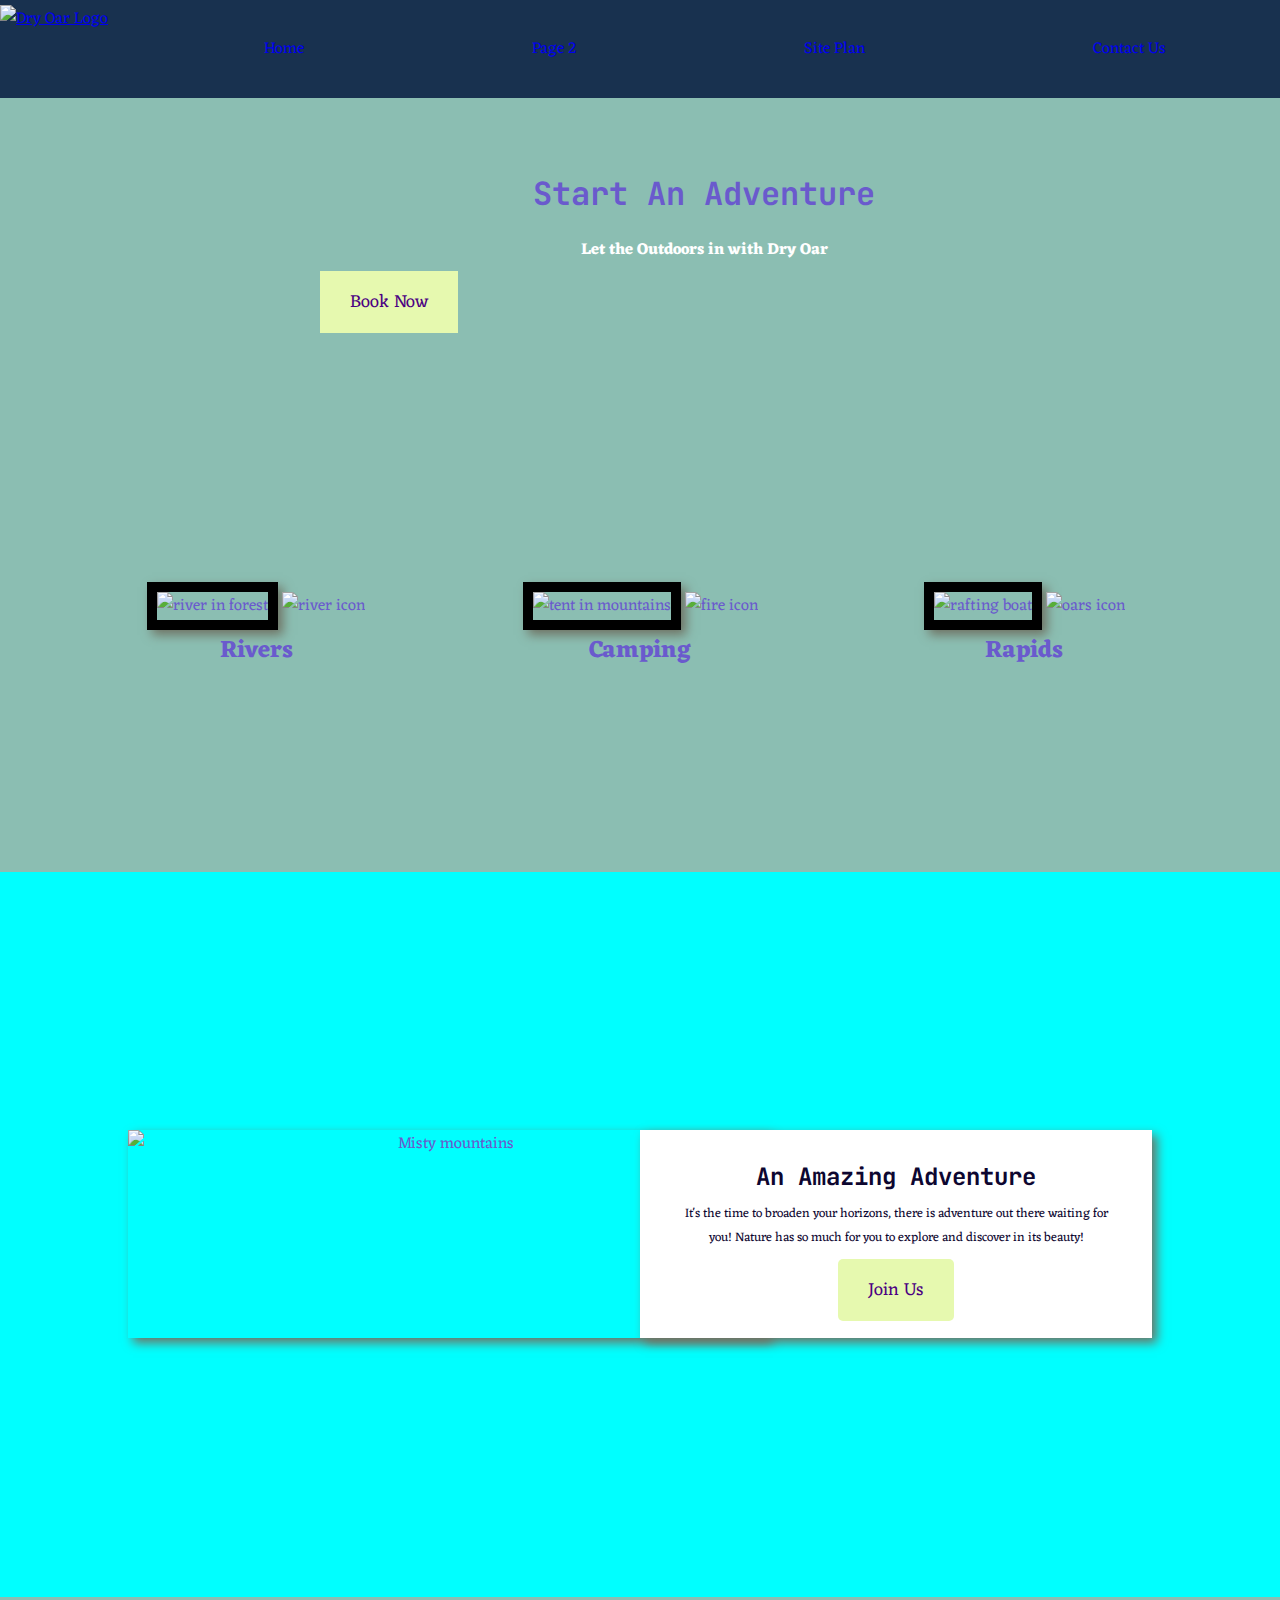
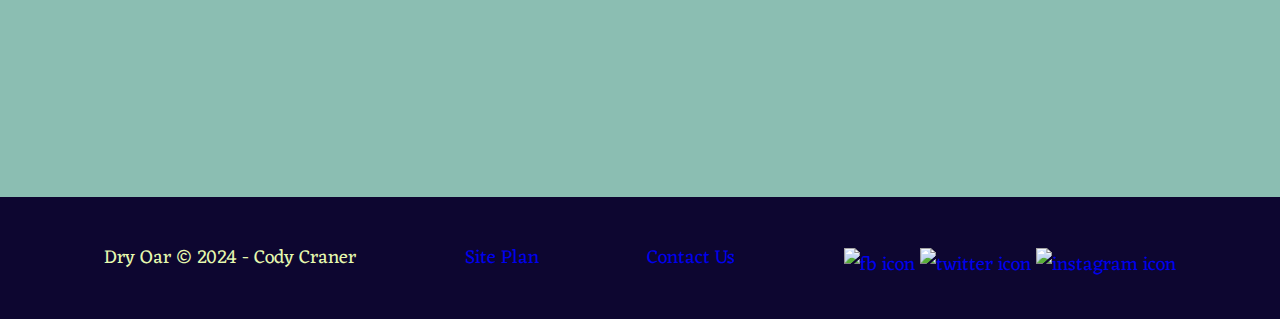
==== wwr/index.html @ 912b02cd "remade repository" ====
<!DOCTYPE html>
<html lang="en">
<head>
    <meta charset="UTF-8">
    <meta name="viewport" content="width=device-width, initial-scale=1.0">
    <title>Dry Oar Boating</title>
    <link rel="stylesheet" href="styles/style.css">
</head>
<body>
<div id ="content">
    <header>
        <a id="logo_id" href="index.html">
            <img class="logo" src="https://byui-wdd.github.io/wdd130/rafting_images/dryoarlogo.png" alt="Dry Oar Logo">
        </a>
        <nav>
            <a href="index.html">Home</a>
            <a href="#">Page 2</a>
            <a href="site-plan-rafting.html">Site Plan</a>
            <a href="contactus.html">Contact Us</a>
        </nav>
    </header>
    
    
    <div id="hero">
        <div id="hero-box">
            <img id="hero-img" src="https://byui-wdd.github.io/wdd130/rafting_images/hero.png" alt="People enjoying white water rafting">
        </div>
        <section id="hero-msg">
            <h1 class="home-title">Start An Adventure</h1>
            <h4>Let the Outdoors in with Dry Oar </h4>
            <div class='button-box'>
                <a class='book' href="contactus.html">Book Now</a>
            </div>
        </section>
    </div>
    
    <main class = "home-grid">
        <section class="rivers-card">
            <img class="card-img" src="https://byui-wdd.github.io/wdd130/rafting_images/rivers.jpg" alt="river in forest">
            <img class="icon" src="https://byui-wdd.github.io/wdd130/rafting_images/river_icon.png" alt="river icon">
            <h2>Rivers</h2>
        </section>
        <section class="camping-card">
            <img class="card-img" src="https://byui-wdd.github.io/wdd130/rafting_images/camping.jpg" alt="tent in mountains">
            <img class="icon" src="https://byui-wdd.github.io/wdd130/rafting_images/fire_icon.png" alt="fire icon">
            <h2>Camping</h2>
        </section>
        <section class="rapids-card">
            <img class="card-img" src="https://byui-wdd.github.io/wdd130/rafting_images/rapids.jpg" alt="rafting boat">
            <img class="icon" src="https://byui-wdd.github.io/wdd130/rafting_images/oars.png" alt="oars icon">
            <h2>Rapids</h2>
        </section>
        <div id = "background"></div>
        <img class="mountains" src="https://byui-wdd.github.io/wdd130/rafting_images/mountains.jpg" alt="Misty mountains">
        <section class="msg">
            <h2>An Amazing Adventure</h2>
            <p>It's the time to broaden your horizons, there is adventure out there waiting for you! Nature has so much for you to explore and discover in its beauty! </p>
            <a class='join' href="rivers.html">Join Us</a>
        </section>
    </main>
    <footer>
        <p>Dry Oar &copy; 2024 - Cody Craner</p>
        <p><a href="site-plan-rafting.html" >Site Plan</a></p>
        <p><a href="contactus.html">Contact Us</a></p>
        <div class="social">
            <a href="https://facebook.com" target="_blank">
                <img src="https://byui-wdd.github.io/wdd130/rafting_images/facebook.png" alt="fb icon">
            </a>
            <a href="https://twitter.com" target="_blank">
                <img src="https://byui-wdd.github.io/wdd130/rafting_images/twitter.png"  alt="twitter icon">
            </a>
            <a href="https://instagram.com" target="_blank">
                <img src="https://byui-wdd.github.io/wdd130/rafting_images/instagram.png" alt="instagram icon">
            </a>
        </div>
    
    </footer>
</div>
</body>
</html>
---- wwr/styles/style.css ----
@import url('https://fonts.googleapis.com/css2?family=IM+Fell+French+Canon&family=Lato:ital,wght@0,400;0,700;1,400&display=swap');
@import url('https://fonts.googleapis.com/css2?family=Eczar:wght@400..800&family=JetBrains+Mono:ital,wght@0,100..800;1,100..800&display=swap');
:root{
--heading-font: "JetBrains Mono", "sans-serif";
--paragraph-font: Eczar, Helvetica, sans-serif;
}

#content{
    max-width: 1600px;
    margin: 0 auto;
    font-family: var(--paragraph-font) ;
   
}
header{
    display: grid;
    grid-template-columns: 150px auto;
}

nav{
    display: flex;
    justify-content: space-around;
}
h2{
    margin: 0;
}
.home-title{
    font-family: var(--heading-font) ;
    font-size: 2em;
    margin-top: 10px;
}

.msg h2{
    font-family: var(--heading-font) ;
}

#background {
    height: 725px;
    background-color: aqua;
    color: black;
    grid-column: 1/11;
    grid-row: 4/9;

}
body{
    background-color: #8BBEB2 ;
    color: slateblue;
    margin: 0;
    padding: 0;
}
header{
    background-color: #18314F ;
    border: 5px;
    color: blueviolet;
}
#logo_id{
    padding-top: 5px;
}
nav a{
    text-decoration: none;
    text-align: center;
    padding: 35px;

}
.rivers-card, .camping-card, .rapids-card{
    margin: 200px 0;
}

nav a:hover{
    background-color: #E6F9AF;
    color: darkcyan;
}
#hero{
    width: 100%;
    padding: 5%;
    display: grid;
    grid-template-columns: 1fr 3fr 1fr;
    margin-top: -100px;

}
#hero-box{
    grid-column: 1/4;
    grid-row: 1/3;
    z-index: -1;
}
#hero-msg{
    grid-column: 2/3;
    grid-row: 1/2;
    margin-top: 100px;
}
#hero-msg h1{
    text-align: center;
}
#hero-msg h4{
    text-align: center;
    color: white;
}
.buttonbox{
    text-align: center;
}
main{
    text-align: center;

}
.home-grid{
    display: grid;
    grid-template-columns: repeat(10, 1fr);

}
main section img{
    box-sizing: border-box;
}
.card-img{
    border: 10px solid black;
    transition: transform .5s;
    box-shadow: 5px 5px 10px #6f7364;

}
.card-img:hover{
    opacity: .6;
    transform: scale(1.1);
}
.card-img, .mountains{
    width: 100%;
}
.rivers-card{
    grid-column: 2/4;
    grid-row: 2/3;

}
.camping-card{
    grid-column: 5/7;
    grid-row: 2/3;
}
.rapids-card{
    grid-column: 8/10;
    grid-row: 2/3;
}
.mountains{
    grid-column: 2/7;
    grid-row: 5/8;
    box-shadow: 5px 5px 10px #6f7364;
}

footer{
    background-color: #0D0630;
    color: #E6F9AF;
    font-size: 1.2em;
    padding: 25px 50px;
    margin-top: 200px;
    display: flex;
    justify-content: space-around;
    align-items: center;
    
}
footer a{
    text-decoration: none;
    
}
footer .social img{
    padding-top: 15px;

}
.msg{
    background-color: white;
    color: #0D0630;
    text-decoration: none;
    line-height: 1.5em;
    padding: 35px;
    grid-column: 6/10;
    grid-row: 6/7;
    box-shadow: 5px 5px 10px #6f7364;
    
}
.msg p{
    font-size: .8em;
    padding-bottom: 15px;
}

.join{
    background-color: #E6F9AF;
    color: indigo;
    text-decoration: none;
    font-size: 18px;
    padding: 15px 30px;
    margin-top: 50px;
    border-radius: 5px;
}
.book{
    background-color: #E6F9AF;
    color: indigo;
    text-decoration: none;
    font-size: 18px;
    padding: 15px 30px;
    margin-top: 50px;

}
.icon{
    width: 80px ;
    padding-top: 10px;
    }
.logo{
    width: 80px;
}


@media screen and (max-width: 900px) {
    #hero, .home-grid {
        display: block;
        height: auto;
    }
    nav, footer {
        flex-direction: column;
    }
    nav a {
        display: block;
        padding: 15px;
    }
    #hero {
        margin-top: 0;
    }
    #hero-msg {
        margin-top: 0;
    }
    #hero-msg h4 {
        display: none;
    }
    #hero-msg h1 {
        color: #6f7364;
    }
    .home-title {
        font-size: 25px;
    }
    .rivers-card, .camping-card, .rapids-card { 
        margin: 50px auto;
        width: 60%;
    }
    #background {
        display: none;
    }
    .mountains, .msg {
        width: 80%;
        display: block;
        margin: 0 auto;
    }
    footer {
        margin-top: 25px;
    }
}
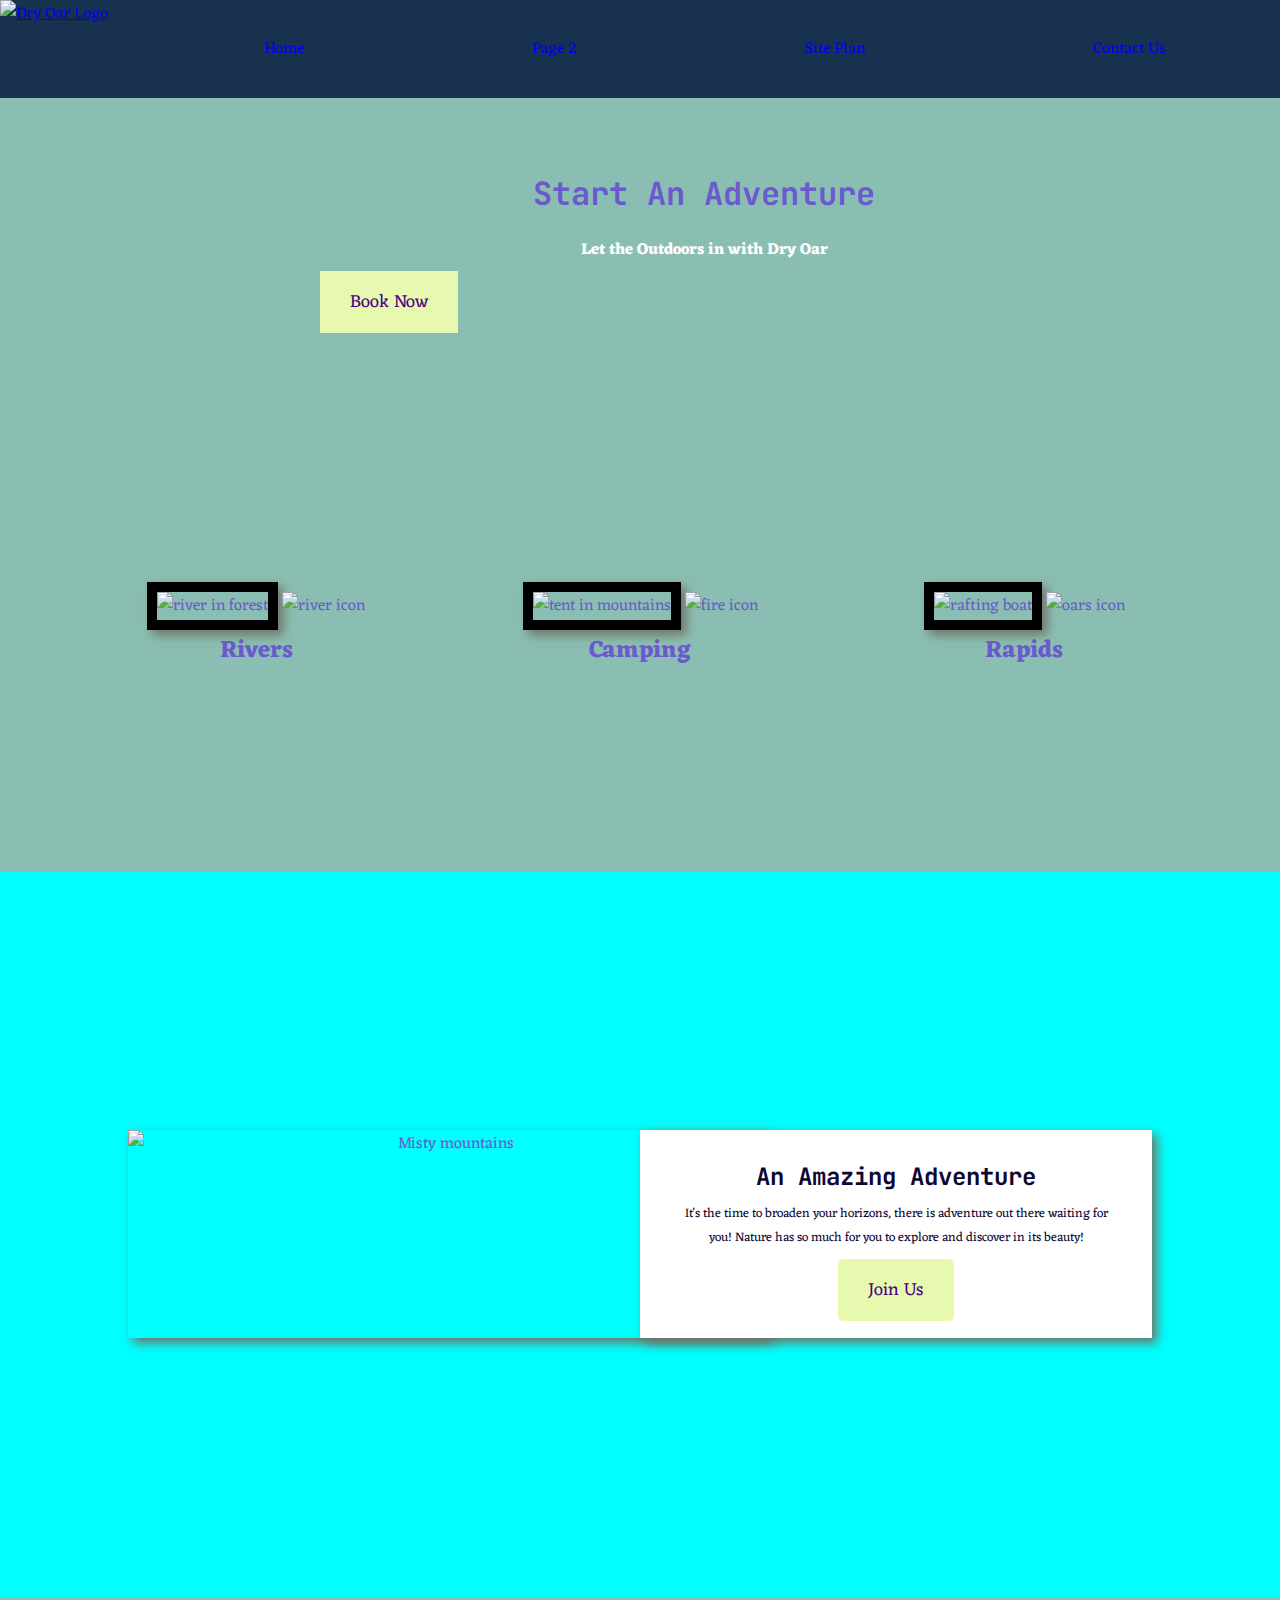
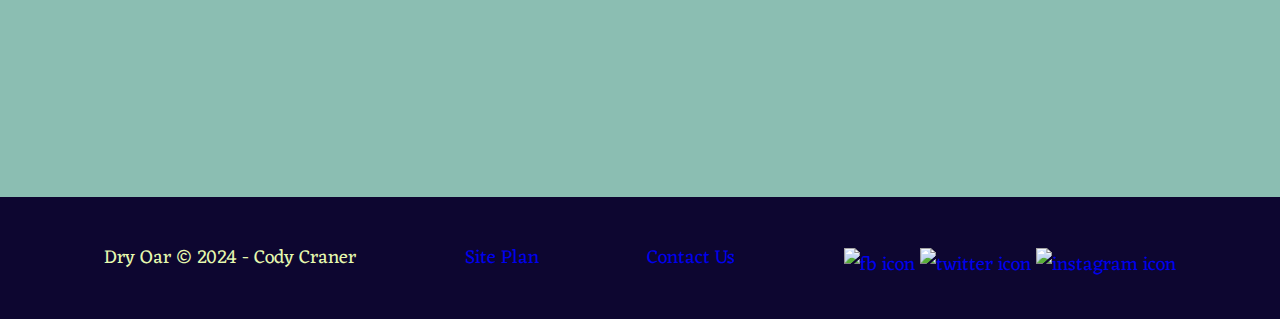
==== commit 17fa9f05: "Added FAQ page" ====
--- a/wwr/index.html
+++ b/wwr/index.html
@@ -7,7 +7,7 @@
     <link rel="stylesheet" href="styles/style.css">
 </head>
 <body>
-<div id ="content">
+<div class ="content">
     <header>
         <a id="logo_id" href="index.html">
             <img class="logo" src="https://byui-wdd.github.io/wdd130/rafting_images/dryoarlogo.png" alt="Dry Oar Logo">
--- a/wwr/styles/style.css
+++ b/wwr/styles/style.css
@@ -5,7 +5,7 @@
 --paragraph-font: Eczar, Helvetica, sans-serif;
 }
 
-#content{
+.content{
     max-width: 1600px;
     margin: 0 auto;
     font-family: var(--paragraph-font) ;
@@ -52,7 +52,7 @@
     border: 5px;
     color: blueviolet;
 }
-#logo_id{
+.logo_id{
     padding-top: 5px;
 }
 nav a{
@@ -201,6 +201,9 @@
 .logo{
     width: 80px;
 }
+.faq-text{
+    padding: 10%;
+}
 
 
 @media screen and (max-width: 900px) {
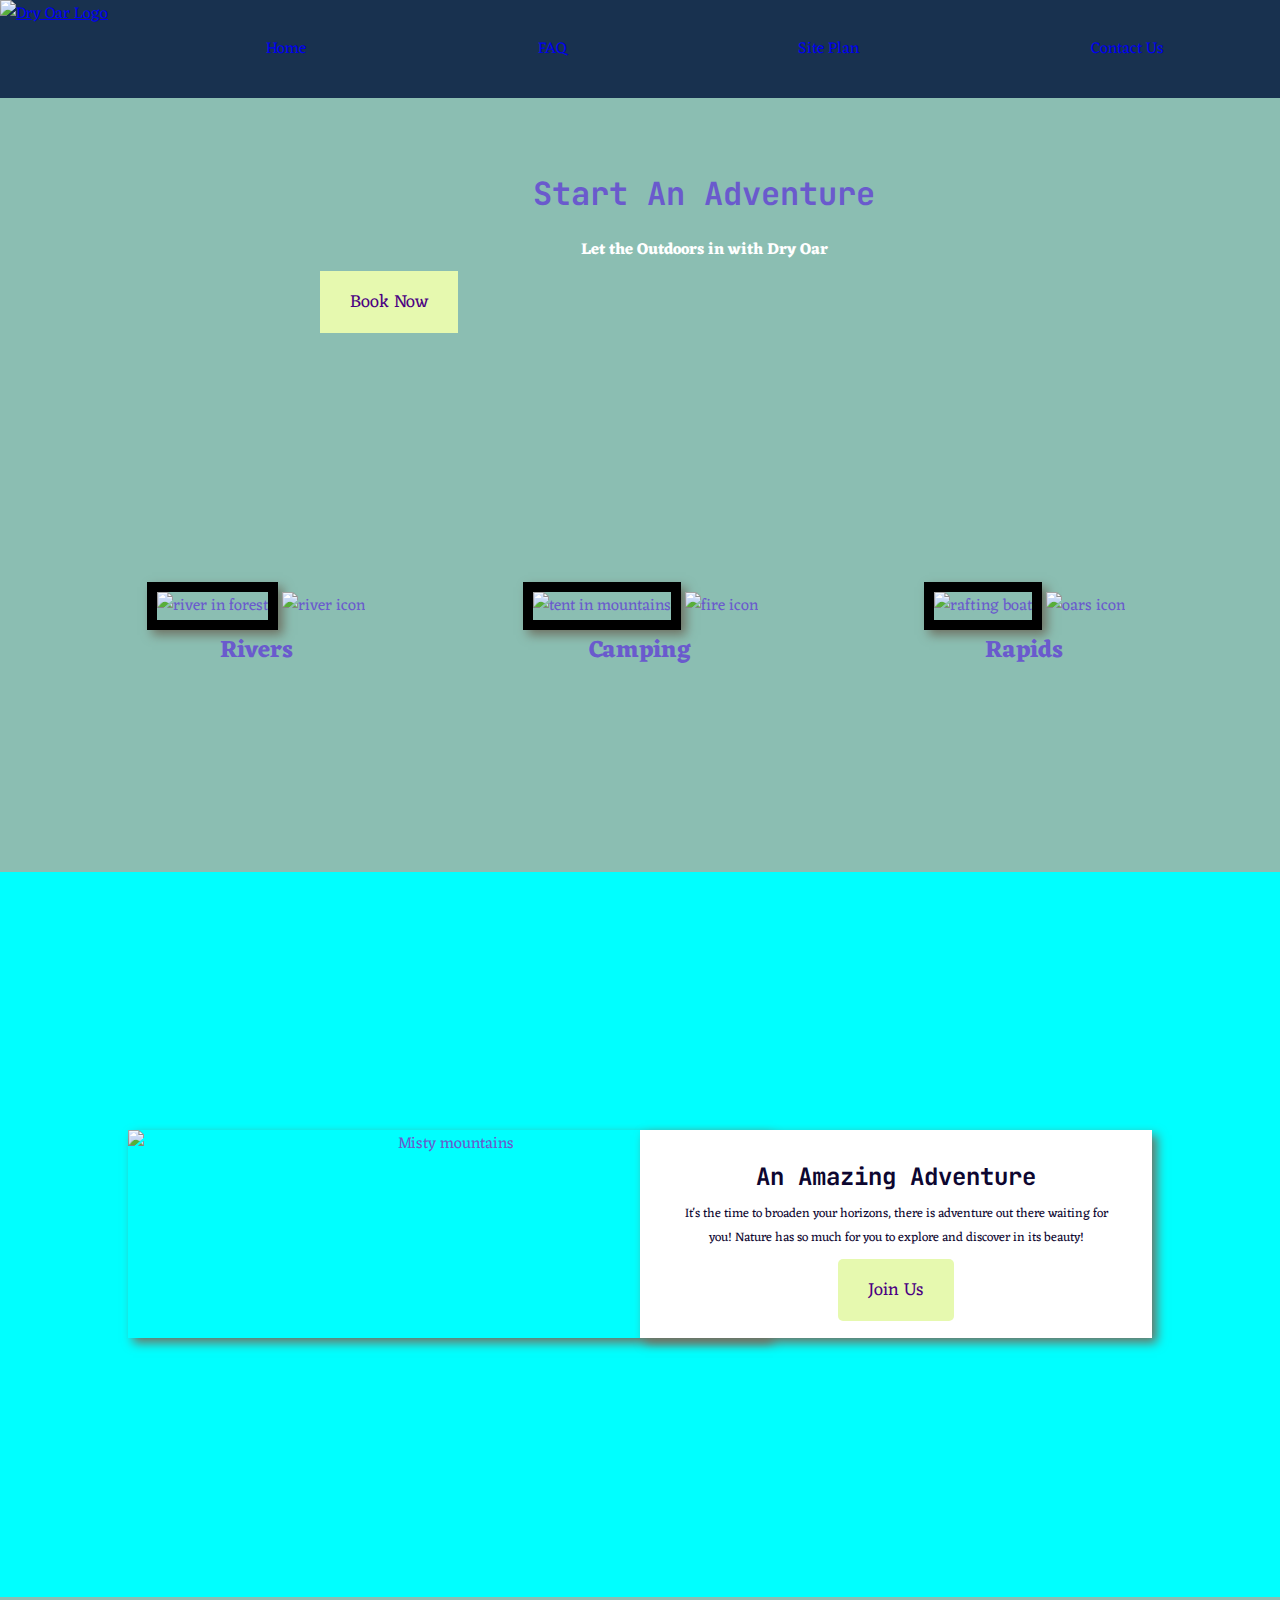
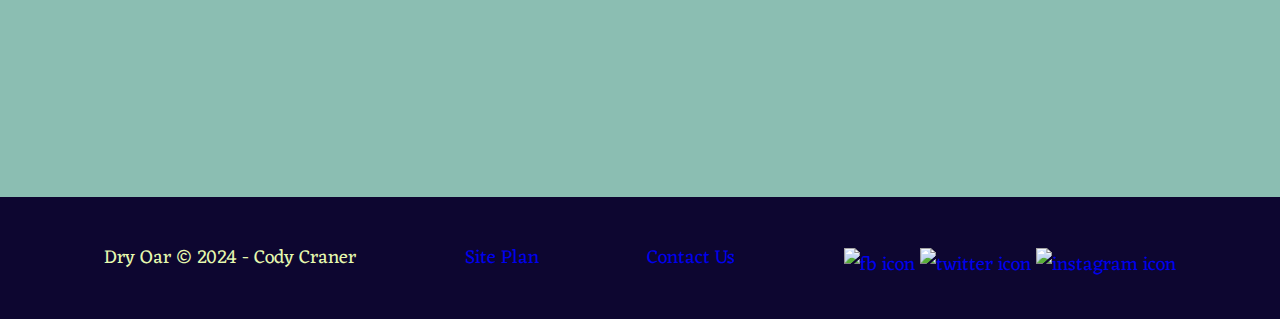
==== commit 1a3f98b0: "Added link to faq" ====
--- a/wwr/index.html
+++ b/wwr/index.html
@@ -14,7 +14,7 @@
         </a>
         <nav>
             <a href="index.html">Home</a>
-            <a href="#">Page 2</a>
+            <a href="faq.html">FAQ</a>
             <a href="site-plan-rafting.html">Site Plan</a>
             <a href="contactus.html">Contact Us</a>
         </nav>
